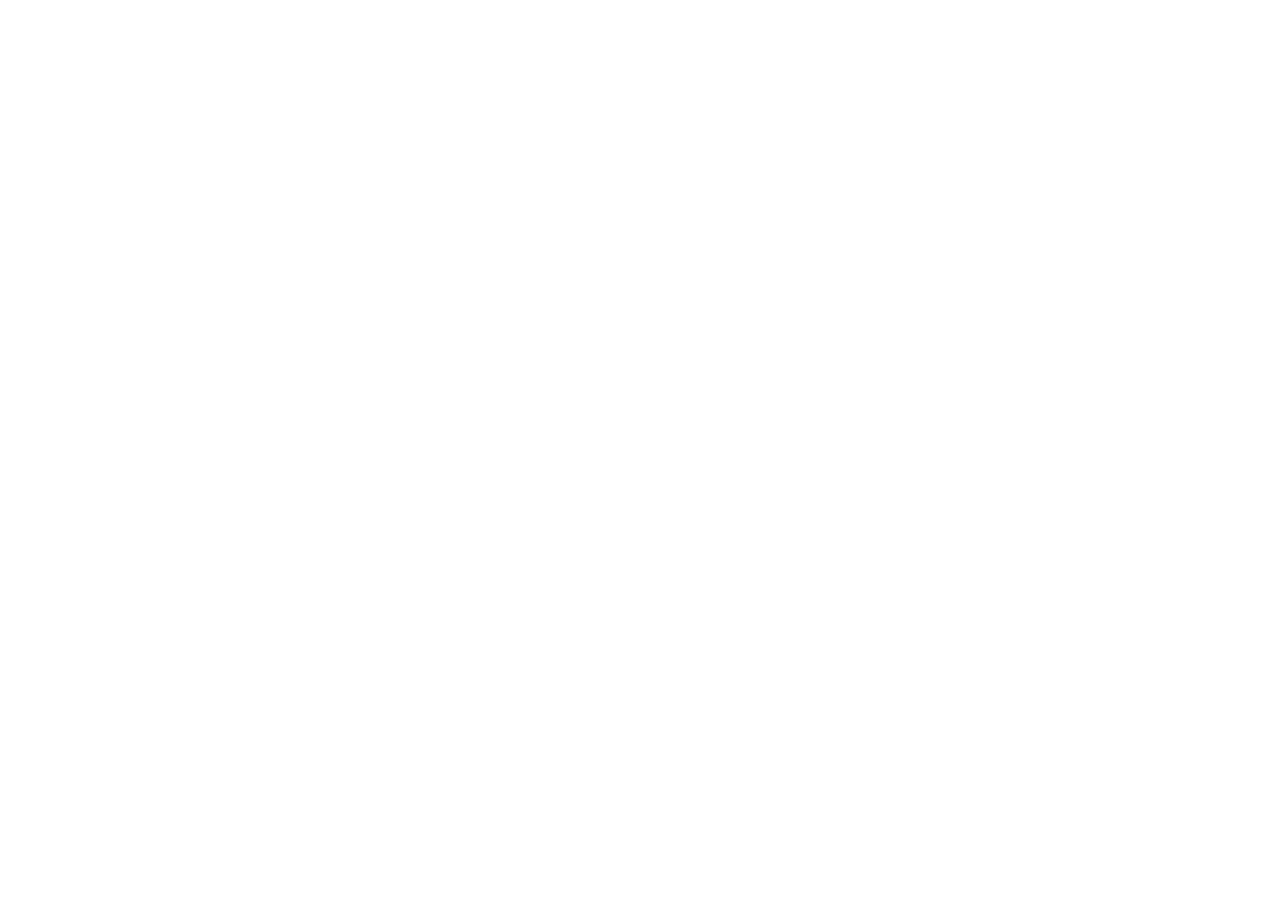
==== blog.html @ 129e6ca0 "starter code" ====
<!DOCTYPE html>
<html lang="en">
<head>
    <meta charset="UTF-8">
    <meta name="viewport" content="width=device-width, initial-scale=1.0">
    <title>Document</title>
</head>
<body>
    
</body>
</html>
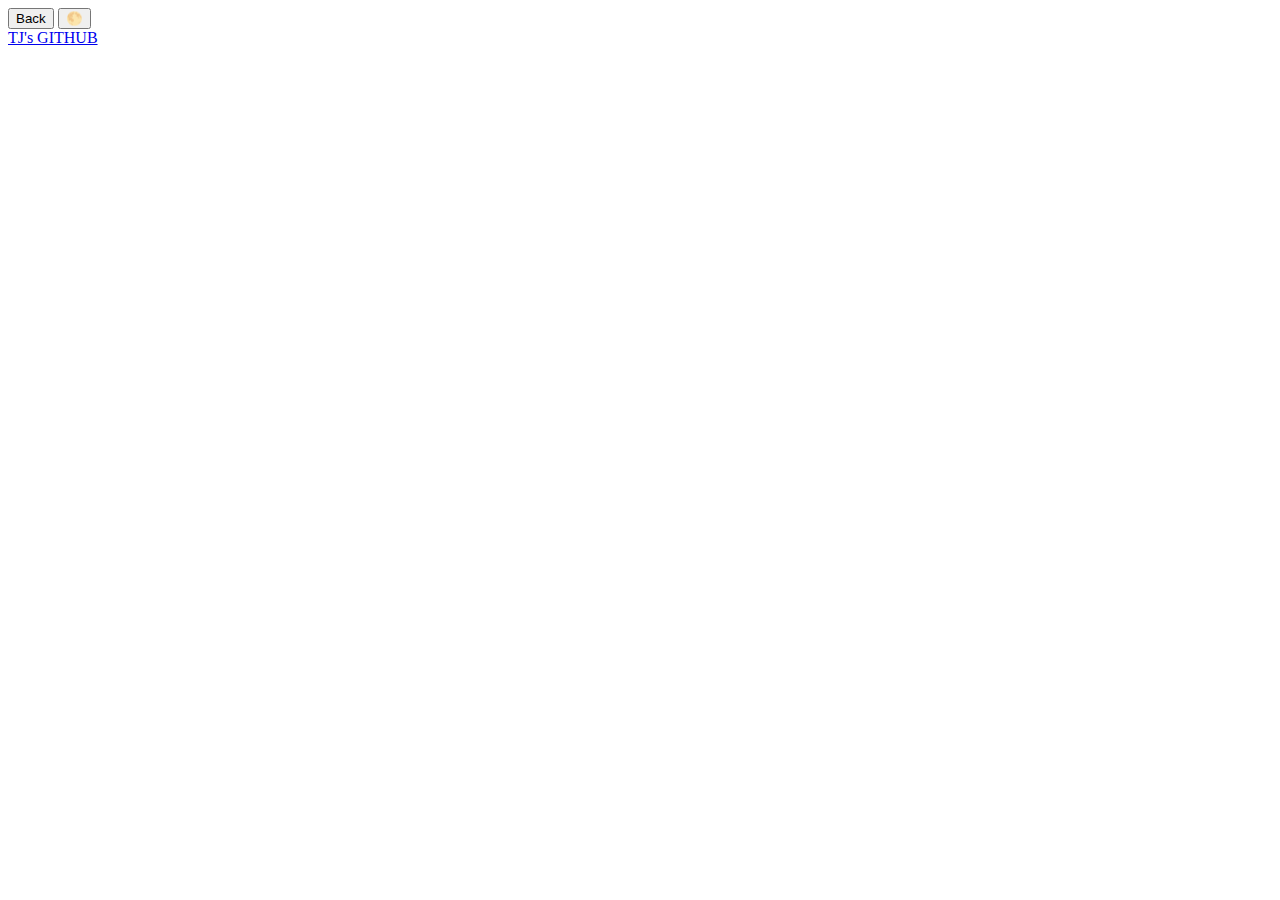
==== commit 0abe9950: "almost done need to tweak more" ====
--- a/blog.html
+++ b/blog.html
@@ -1,11 +1,26 @@
 <!DOCTYPE html>
 <html lang="en">
+
 <head>
     <meta charset="UTF-8">
     <meta name="viewport" content="width=device-width, initial-scale=1.0">
-    <title>Document</title>
+    <title>Blog</title>
 </head>
+
 <body>
-    
+    <header>
+        <button class="back-button">Back</button>
+        <button class="toggle-Button">🌕</button>
+    </header>
+
+    <main>
+
+    </main>
+
+
+    <footer>
+        <a href="https://github.com/tjbush-123?tab=repositories">TJ's GITHUB</a>
+    </footer>
 </body>
+
 </html>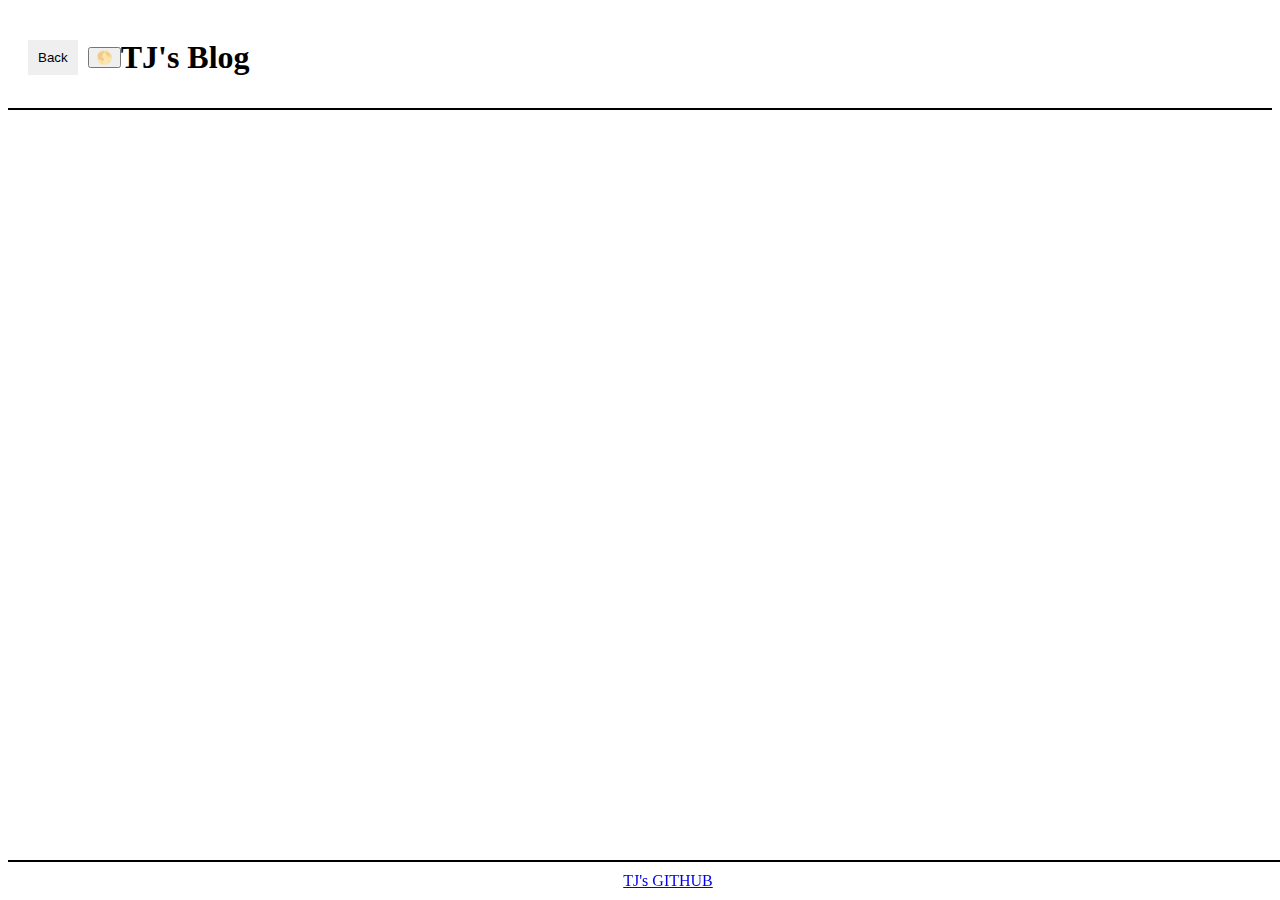
==== commit 3bd00099: "color changer not working" ====
--- a/blog.html
+++ b/blog.html
@@ -5,12 +5,14 @@
     <meta charset="UTF-8">
     <meta name="viewport" content="width=device-width, initial-scale=1.0">
     <title>Blog</title>
+    <link rel="stylesheet" href="./assets/css/blog.css">
 </head>
 
 <body>
     <header>
         <button class="back-button">Back</button>
         <button class="toggle-Button">🌕</button>
+        <h1>TJ's Blog</h1>
     </header>
 
     <main>
@@ -21,6 +23,9 @@
     <footer>
         <a href="https://github.com/tjbush-123?tab=repositories">TJ's GITHUB</a>
     </footer>
+    <script src="Assets/js/logic.js"></script>
+    <script src="Assets/js/blog.js"></script>
+</body>
 </body>
 
 </html>--- a/assets/css/blog.css
+++ b/assets/css/blog.css
@@ -0,0 +1,82 @@
+header {
+    padding: 10px 20px;
+    display: flex;
+    align-items: center;
+    border-bottom: 2px solid
+}
+
+.toggle-button, .back-button {
+    border: none;
+    padding: 10px;
+    cursor: pointer;
+    margin-right: 10px;
+}
+
+main {
+    display: grid;
+    grid-template-columns: repeat(2, 1fr);
+    gap: 20px;
+    padding: 20px;
+    align-content: start;
+    flex-grow: 1;
+}
+
+.card {
+    display: flex;
+    border: 2px solid
+    align-items: center;
+    margin-bottom: 20px;
+}
+
+.card-image {
+    flex-shrink: 0;
+    width: 120px;
+    height: 120px;
+    object-fit: contain;
+}
+
+.card-content {
+    flex: 1;
+    padding: 10px;
+    display: flex;
+    flex-direction: column;
+}
+
+.card-title {
+    display: flex;
+    align-items: center;
+}
+
+.card h2, .card-by {
+    margin: 2px 5px 2px 0;
+    display: inline;
+}
+
+.card h2 {
+    margin: 0;
+    font-size: 1.2em;
+}
+
+.card-by {
+    font-size: 0.9em;
+    margin-left: 10px;
+}
+
+
+footer {
+    position: fixed;
+    padding: 10px 20px;
+    text-align: center;
+    margin-top: auto;
+    width: 100%;
+    bottom: 0;
+
+    border-top: 2px solid
+}
+
+
+@media (max-width: 768px) {
+    main {
+        grid-template-columns: 1fr;
+    }
+}